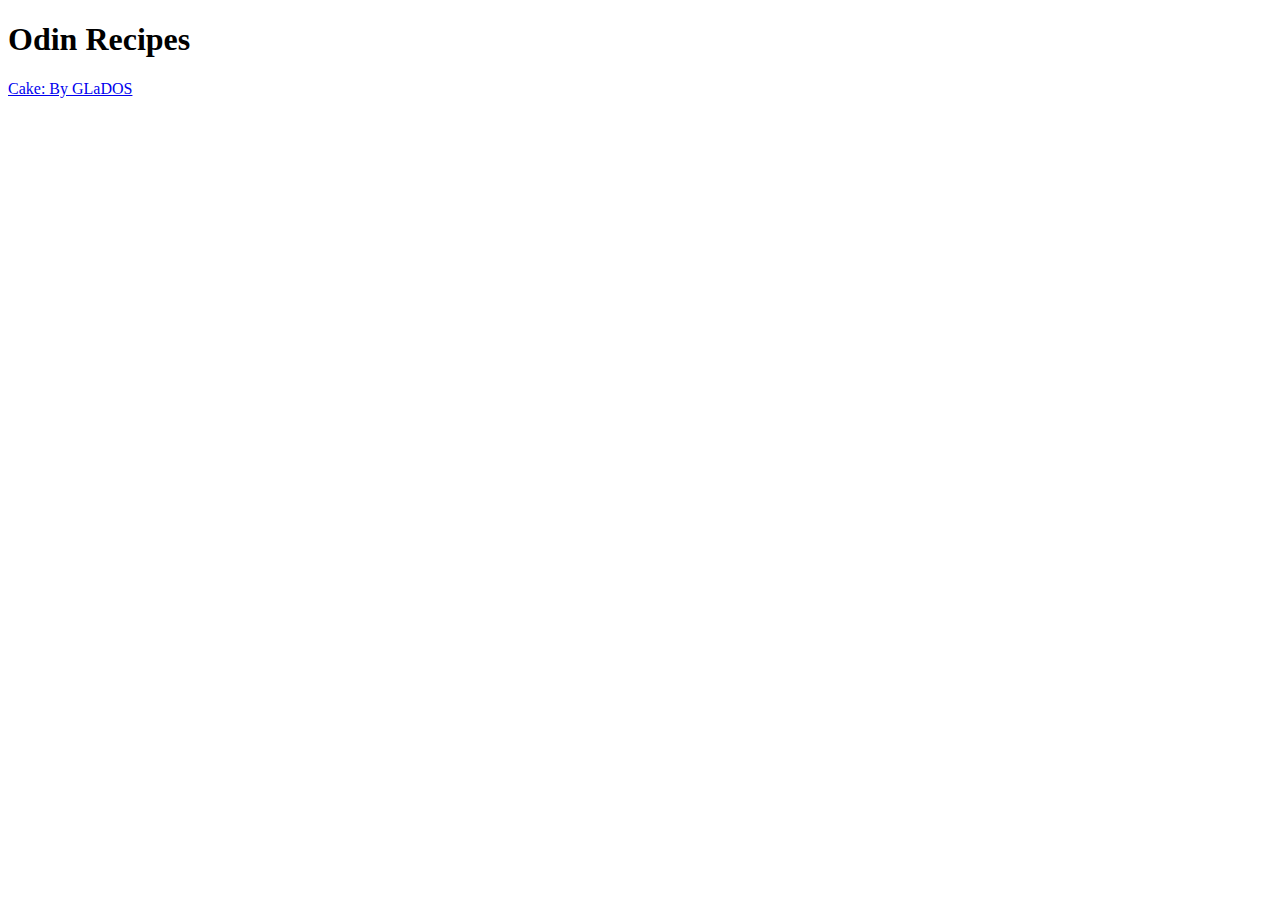
==== index.html @ 9a2410a5 "Created Homepage. Added glados-cake.html recipe as link" ====
<!DOCTYPE html>
<html lang=""en>
    <head>
        <meta charset="utf-8">
        <title>Recipes</title>
    </head>

    <body>
        <h1>Odin Recipes</h1>
        <a href="recipes/glados-cake.html">Cake: By GLaDOS</a>
    </body>
</html>
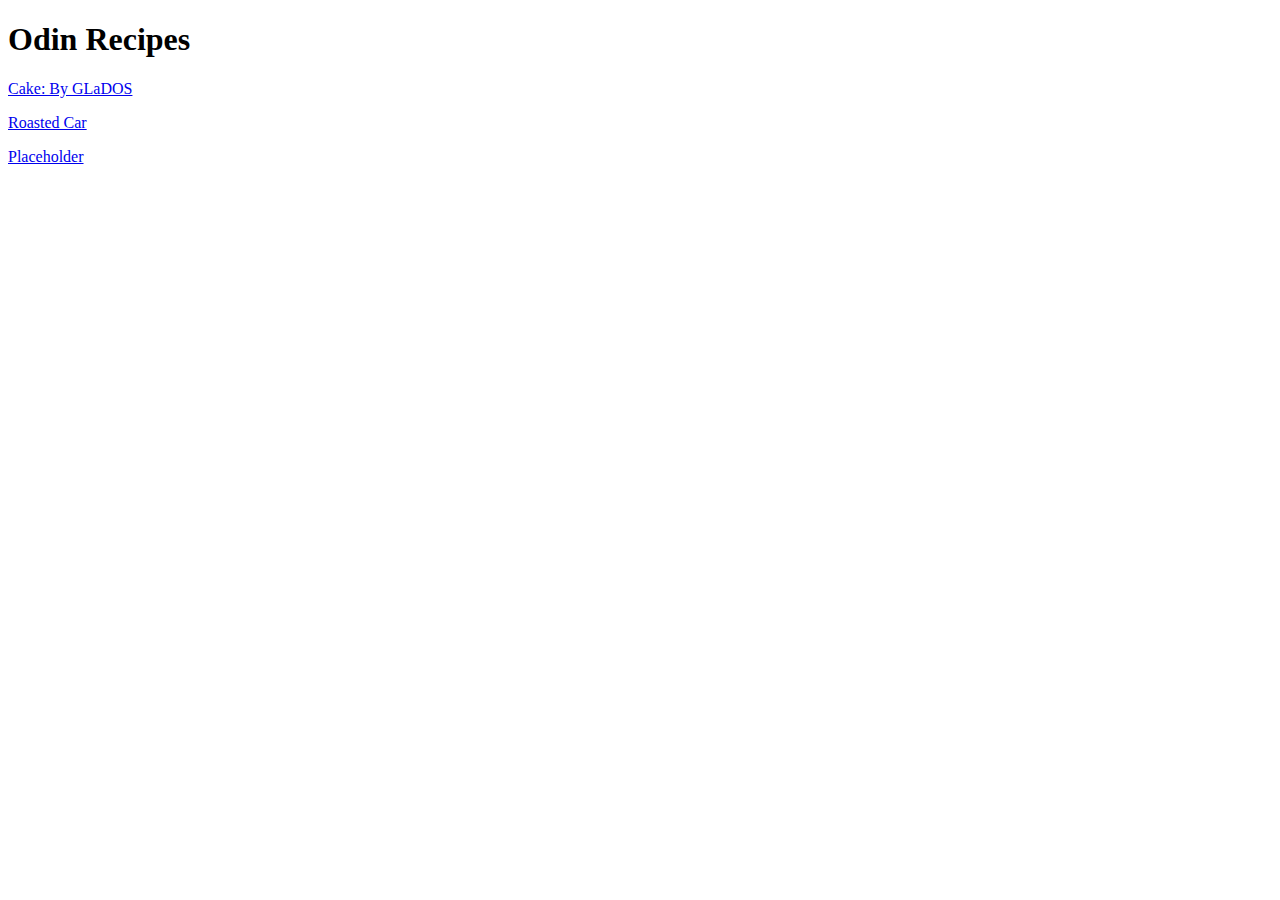
==== commit ae29f941: "Added 'Roasted Car' webpage with header and picture. Includes link from homepage. Added placeholder " ====
--- a/index.html
+++ b/index.html
@@ -8,5 +8,7 @@
     <body>
         <h1>Odin Recipes</h1>
         <a href="recipes/glados-cake.html">Cake: By GLaDOS</a>
-    </body>
+        <p><a href="recipes/roasted-car.html">Roasted Car</a></p>
+        <p><a href="recipes/placeholder.html">Placeholder</a></p>
+        </body>
 </html>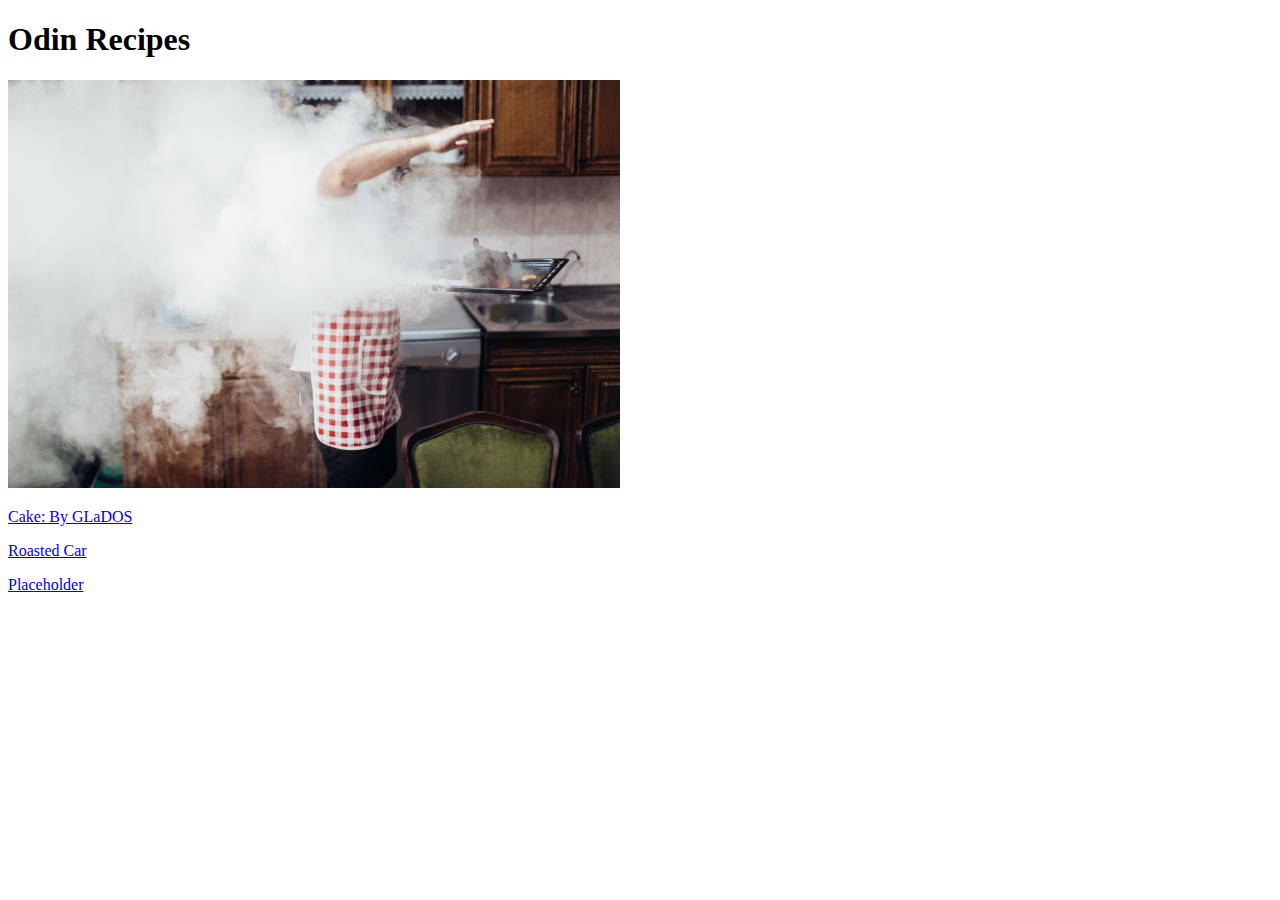
==== commit fdae355d: "Moved 'Images' folder one directory upwards. Added new image to homepage." ====
--- a/index.html
+++ b/index.html
@@ -7,7 +7,8 @@
 
     <body>
         <h1>Odin Recipes</h1>
-        <a href="recipes/glados-cake.html">Cake: By GLaDOS</a>
+        <img src="images/burning-kitchen.jpg" alt="Image of burning kitchen.">
+        <p></p><a href="recipes/glados-cake.html">Cake: By GLaDOS</a></p>
         <p><a href="recipes/roasted-car.html">Roasted Car</a></p>
         <p><a href="recipes/placeholder.html">Placeholder</a></p>
         </body>
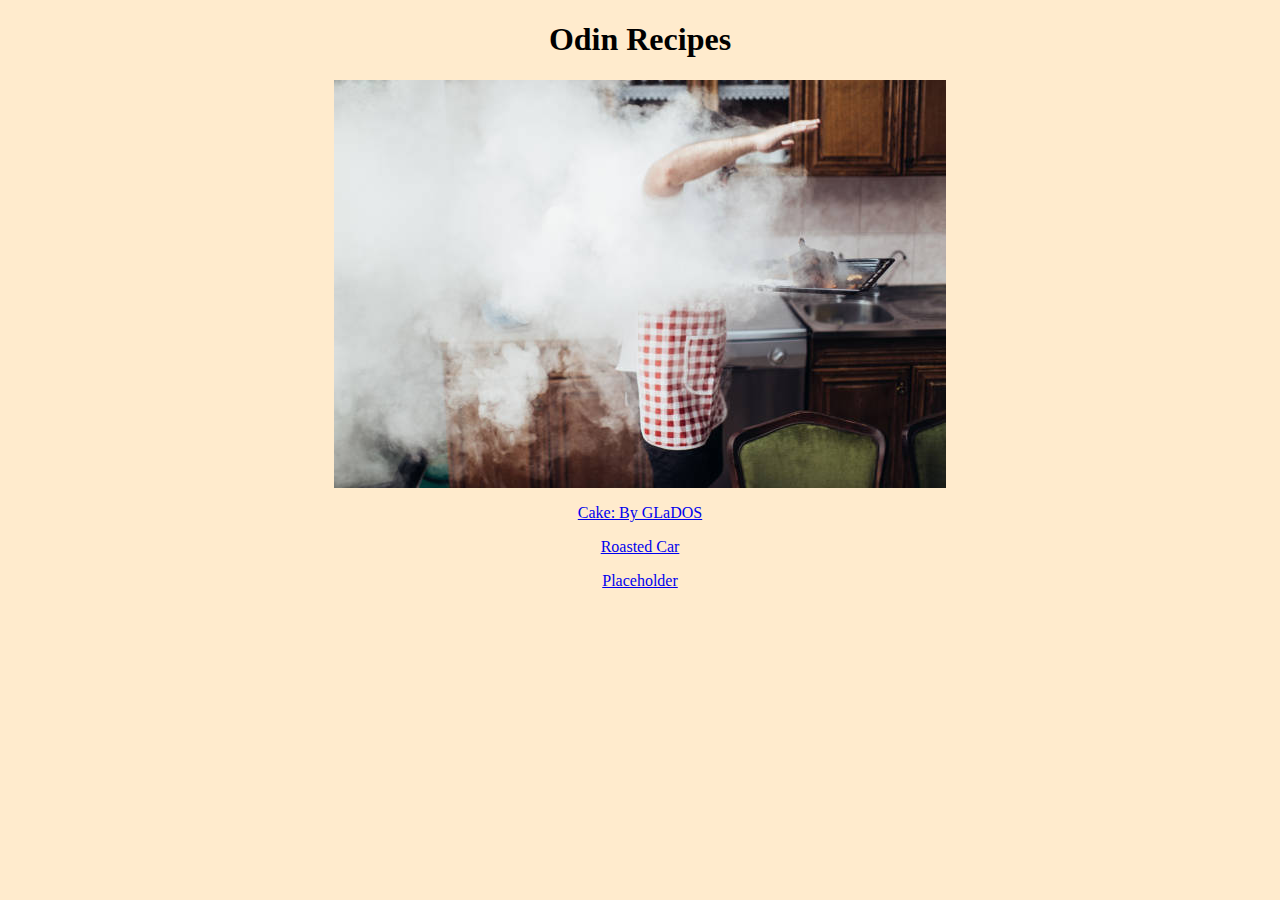
==== commit a5df5d00: "Added basic CSS styling. Centered all headers and recipe links. Changed background colour" ====
--- a/index.html
+++ b/index.html
@@ -1,6 +1,7 @@
 <!DOCTYPE html>
 <html lang=""en>
     <head>
+        <link rel="stylesheet" href="styles.css"/>
         <meta charset="utf-8">
         <title>Recipes</title>
     </head>
@@ -8,8 +9,11 @@
     <body>
         <h1>Odin Recipes</h1>
         <img src="images/burning-kitchen.jpg" alt="Image of burning kitchen.">
-        <p></p><a href="recipes/glados-cake.html">Cake: By GLaDOS</a></p>
-        <p><a href="recipes/roasted-car.html">Roasted Car</a></p>
-        <p><a href="recipes/placeholder.html">Placeholder</a></p>
+        
+        <div>
+            <p></p><a href="recipes/glados-cake.html">Cake: By GLaDOS</a></p>
+            <p><a href="recipes/roasted-car.html">Roasted Car</a></p>
+            <p><a href="recipes/placeholder.html">Placeholder</a></p>
+        </div>
         </body>
 </html>--- a/styles.css
+++ b/styles.css
@@ -0,0 +1,12 @@
+* {
+    background-color:blanchedalmond;
+}
+
+h1, div {
+    text-align: center;
+}
+
+img {
+    margin: auto;
+    display: block;
+}